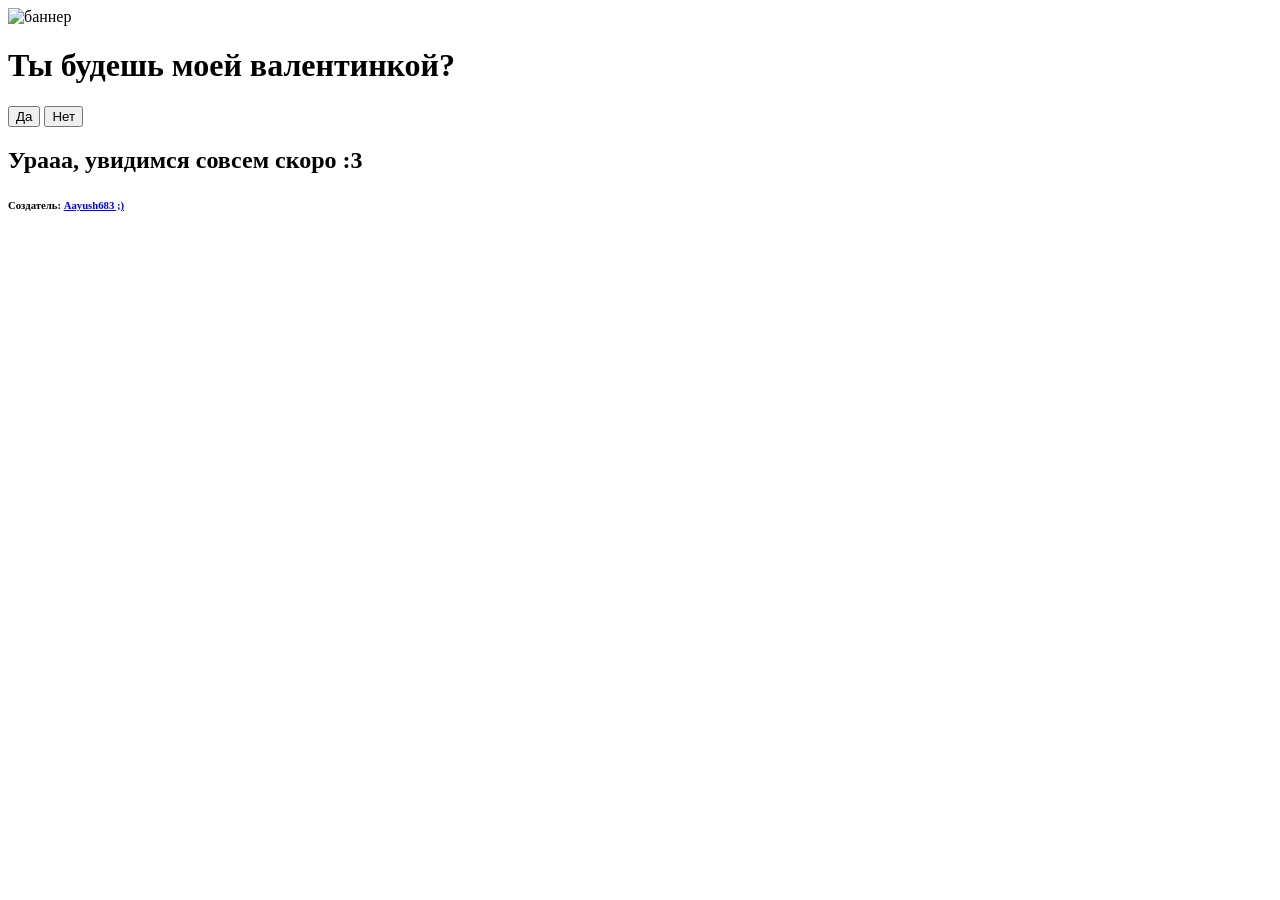
==== index.html @ 7b96f4ab "Update index.html" ====
<!DOCTYPE html>
<html lang="ru">
  <head>
    <meta charset="UTF-8" />
    <meta name="viewport" content="width=device-width, initial-scale=1.0" />
    <title>Вопрос</title>
    <link rel="stylesheet" href="./public/css/style.css" />
  </head>
  <body>
    <div class="container">
      <div class="banner-gif">
        <img id="banner" src="./public/images/mid.gif" alt="баннер" />
      </div>

      <h1 id="question-heading">Ты будешь моей валентинкой?</h1>

      <div class="buttons">
        <button id="yes-button">Да</button>
        <button id="no-button">Нет</button>
      </div>

      <div class="message">
        <h2 id="success-message">Урааа, увидимся совсем скоро :3</h2>
        <h6>Создатель: 
          <a class="creator" href="https://github.com/Aayush-683">Aayush683 ;)</a>
        </h6>
      </div>

    </div>

    <script>
      document.getElementById("yes-button").addEventListener("click", function() {
        window.location.href = "index1.html";
      });
    </script>
  </body>
</html>
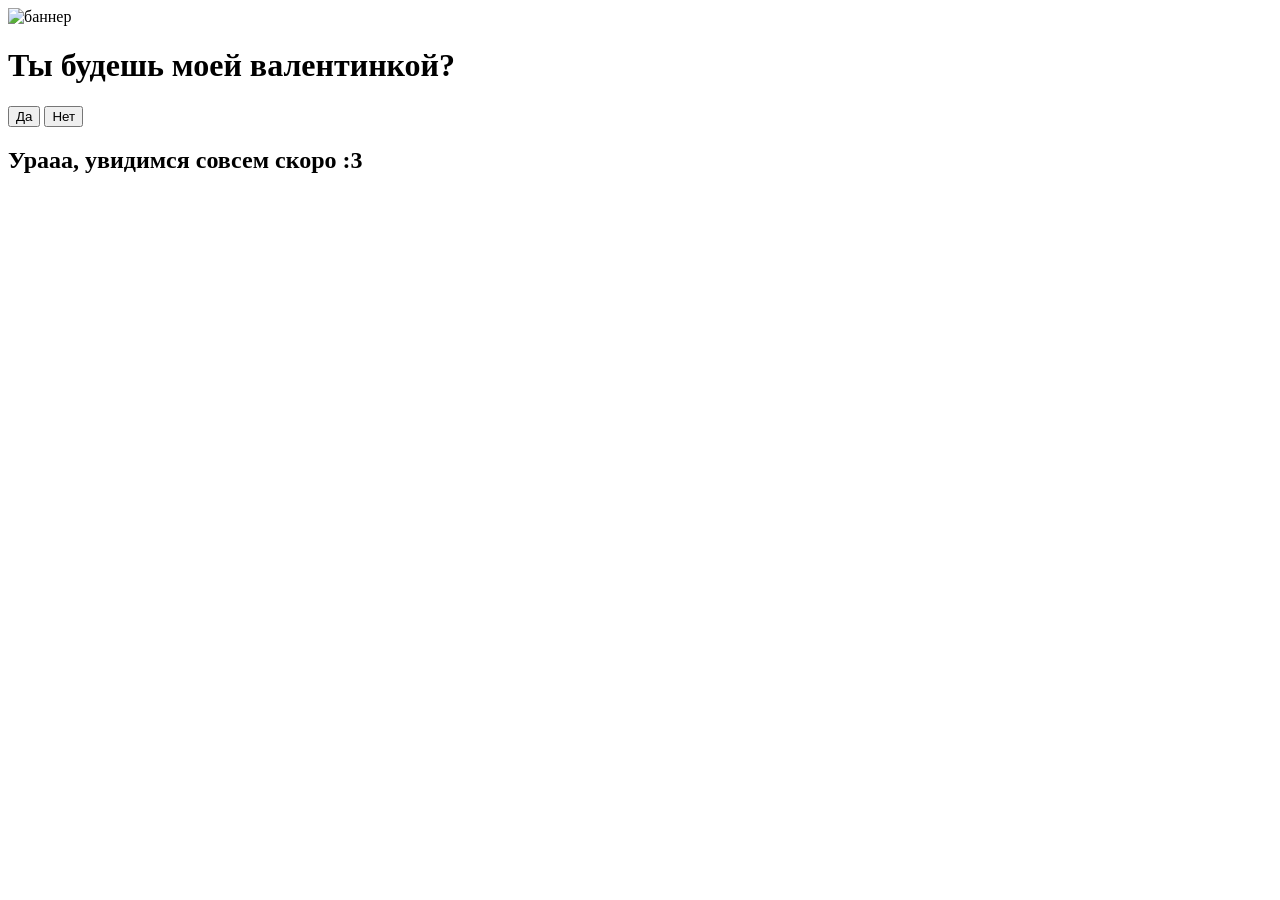
==== commit e9927890: "Update index.html" ====
--- a/index.html
+++ b/index.html
@@ -21,17 +21,10 @@
 
       <div class="message">
         <h2 id="success-message">Урааа, увидимся совсем скоро :3</h2>
-        <h6>Создатель: 
-          <a class="creator" href="https://github.com/Aayush-683">Aayush683 ;)</a>
-        </h6>
       </div>
 
     </div>
 
-    <script>
-      document.getElementById("yes-button").addEventListener("click", function() {
-        window.location.href = "index1.html";
-      });
-    </script>
+    <script src="./public/js/script.js"></script>
   </body>
 </html>
